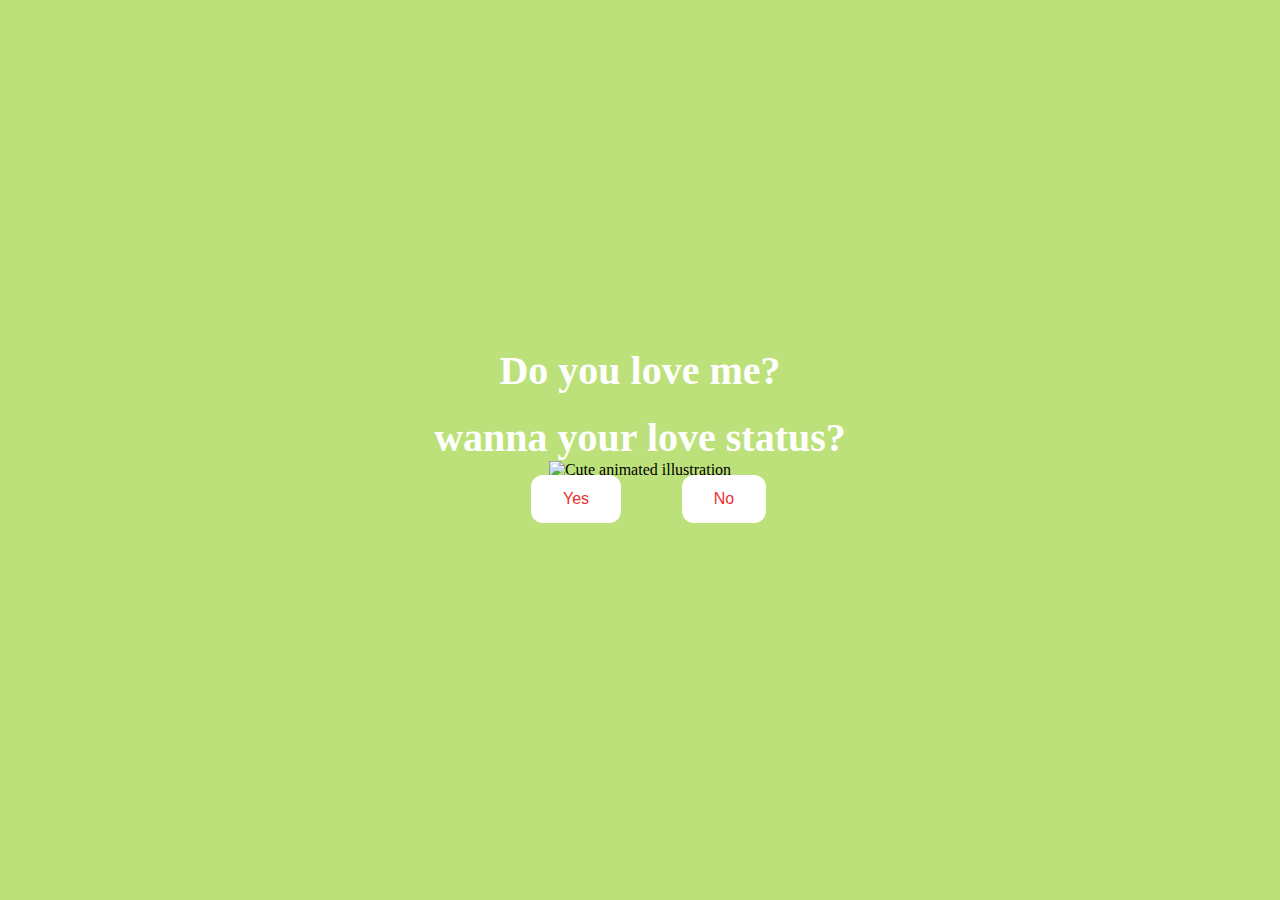
==== index.html @ 9c3d951f "Add files via upload" ====
<!DOCTYPE html>
<html lang="en">
    <head>
        <link rel="stylesheet" href="./styles.css">
        
    </head> 
    <body>
        <div class="container">
            <div >
                <h1 class = "header_text">Do you love me?</h1>
                <h1 class = "header_text">wanna your love status?</h1>
            </div>
            <div class="gif_container">
                <img src="https://media1.giphy.com/media/v1.Y2lkPTc5MGI3NjExcDdtZ2JiZDR0a3lvMWF4OG8yc3p6Ymdvd3g2d245amdveDhyYmx6eCZlcD12MV9pbnRlcm5hbF9naWZfYnlfaWQmY3Q9cw/cLS1cfxvGOPVpf9g3y/giphy.gif" alt="Cute animated illustration">
            </div>
            <div class = "buttons">
                <button class="btn" id = "yesButton" onclick="nextPage()">Yes</button>
                <button class="btn" id="noButton" onmouseover="moveButton()" onclick="moveButton()">No</button>
                <script>
                    function nextPage() {
                        window.location.href = "yes.html";
                    }
                    
                    function moveButton() {
                        var x = Math.random() * (window.innerWidth - document.getElementById('noButton').offsetWidth) - 85;
                        var y = Math.random() * (window.innerHeight - document.getElementById('noButton').offsetHeight) - 48;
                        document.getElementById('noButton').style.left = `${x}px`;
                        document.getElementById('noButton').style.top = `${y}px`;
                    }
                </script> 
            </div>
        </div>
       
    </body> 
</html>
---- styles.css ----
body {
    display: flex;
    justify-content: center;
    align-items: center;
    height: 90vh;
    background-color: rgb(189, 225, 122);
}

#noButton {
    position: absolute;
    margin-left: 150px;
    transition: 0.5s;
}

#yesButton {
    position: absolute;
    margin-right: 150px;
}

.header_text {
    font-family: 'Nunito';
    font-size: 40px;
    font-weight: bold;
    color: rgb(255, 255, 255);
    text-align: center;
    margin-top: 20px;
    margin-bottom: 0;
}

.buttons {
    display: flex;
    flex-direction: row;
    justify-content: center;
    align-items: center;
    margin-top: 20px;
    margin-left: 20px;
}

.btn {
    background-color: #ffffff;
    color: rgb(233, 48, 48);
    padding: 15px 32px;
    text-align: center;
    display: inline-block;
    font-size: 16px;
    margin: 4px 2px;
    cursor: pointer;
    border: none;
    border-radius: 12px;
    transition: background-color 0.3s ease;
}

.gif_container {
    display: flex;
    justify-content: center;
    align-items: center;
}

@media only screen and (max-width: 320px) and (max-height: 568px) {
    body {
        height: 100vh;
    }

    .header_text {
        font-size: 20px;
    }

    img {
        height: 60vh;
    }

    .btn {
        padding: 10px 18px;
        font-size: 12px;
    }
}

@media only screen and (max-width: 414px) and (max-height: 736px) {
    body {
        height: 90vh;
    }

    .header_text {
        font-size: 28px;
    }

    img {
        height: 60vh;
    }

    .btn {
        padding: 15px 25px;
        font-size: 14px;
    }
}
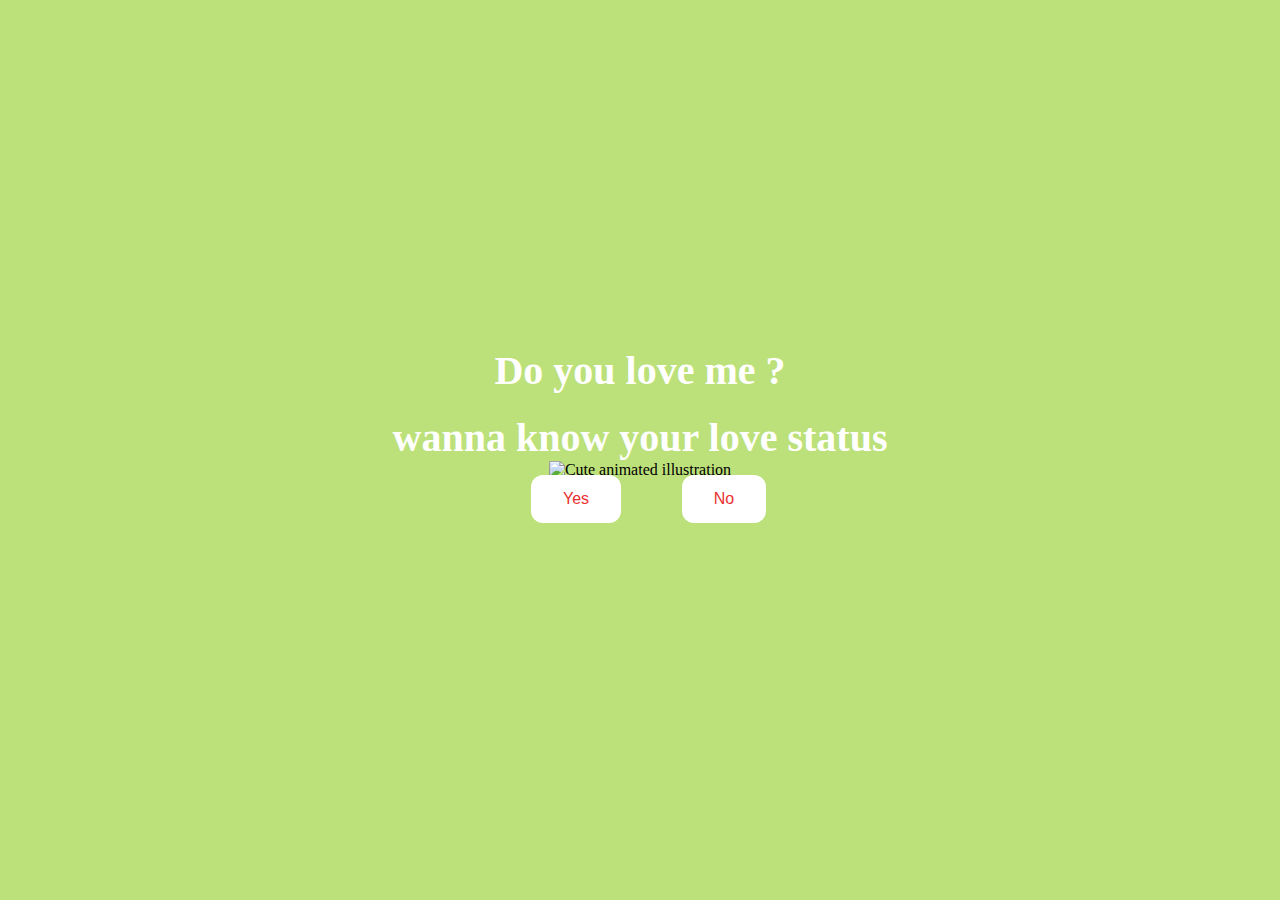
==== commit f3f6f105: "Update index.html" ====
--- a/index.html
+++ b/index.html
@@ -7,8 +7,8 @@
     <body>
         <div class="container">
             <div >
-                <h1 class = "header_text">Do you love me?</h1>
-                <h1 class = "header_text">wanna your love status?</h1>
+                <h1 class = "header_text">Do you love me ?</h1>
+                <h1 class = "header_text">wanna know your love status</h1>
             </div>
             <div class="gif_container">
                 <img src="https://media1.giphy.com/media/v1.Y2lkPTc5MGI3NjExcDdtZ2JiZDR0a3lvMWF4OG8yc3p6Ymdvd3g2d245amdveDhyYmx6eCZlcD12MV9pbnRlcm5hbF9naWZfYnlfaWQmY3Q9cw/cLS1cfxvGOPVpf9g3y/giphy.gif" alt="Cute animated illustration">
@@ -32,4 +32,4 @@
         </div>
        
     </body> 
-</html>+</html>
